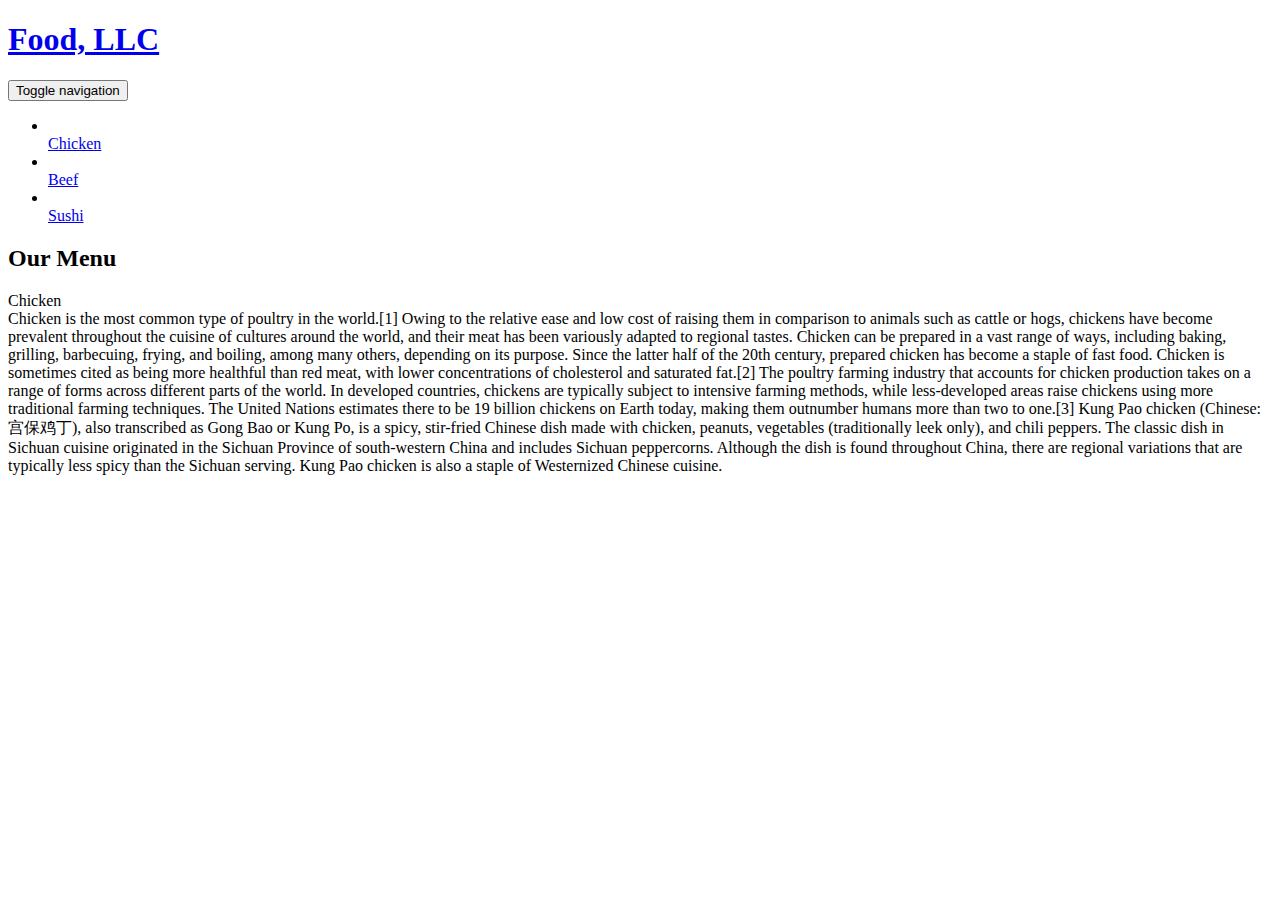
==== module3-solution/index.html @ 27e35b42 "module 3" ====
<!doctype html>
<html lang="en">

<head>
    <meta charset="utf-8">
    <meta http-equiv="X-UA-Compatible" content="IE=edge">
    <meta name="viewport" content="width=device-width, initial-scale=1">

    <title>Food, LLC</title>
    <link rel="stylesheet" href="css/bootstrap.min.css">
    <link rel="stylesheet" href="css/style.css">
</head>

<body>
    <header>
        <nav id="header-nav" class="navbar navbar-default">
            <div class="container">
                <div class="navbar-header">
                    <div class="navbar-brand">
                        <a href="index.html" class="pull-left">
                            <h1>Food, LLC</h1>
                        </a>
                    </div>
                    <button type="button" class="navbar-toggle collapsed" data-toggle="collapse"
                        data-target="#collapse-nav" aria-expanded="false" class="visible-xs">
                        <span class="sr-only">Toggle navigation</span>
                        <span class="icon-bar"></span>
                        <span class="icon-bar"></span>
                        <span class="icon-bar"></span>
                    </button>
                </div>

            </div>
            <div id="collapse-nav" class="collapse navbar-collapse">
                <ul id="nav-list" class="nav navbar-nav navbar-right visible-xs text-center">
                    <li>
                        <a href="xxx">
                            <br>Chicken</br>
                        </a>
                    </li>
                    <li>
                        <a href="xxx">
                            <br>Beef</br>
                        </a>
                    </li>
                    <li>
                        <a href="xxx">
                            <br>Sushi</br>
                        </a>
                    </li>
                </ul>
            </div>
        </nav>


    </header>
    <!-- end of nav -->
    <dic class="container">
        <div class="row">
            <h2 class="col-xs-12">Our Menu</h2>
            <section id="title" class="col-xs-12">
                Chicken
            </section>
            <section id="content" class="col-xs-12">
                Chicken is the most common type of poultry in the world.[1] Owing to the relative ease and low cost of
                raising them in comparison to animals such as cattle or hogs, chickens have become prevalent throughout
                the cuisine of cultures around the world, and their meat has been variously adapted to regional tastes.

                Chicken can be prepared in a vast range of ways, including baking, grilling, barbecuing, frying, and
                boiling, among many others, depending on its purpose. Since the latter half of the 20th century,
                prepared chicken has become a staple of fast food. Chicken is sometimes cited as being more healthful
                than red meat, with lower concentrations of cholesterol and saturated fat.[2]

                The poultry farming industry that accounts for chicken production takes on a range of forms across
                different parts of the world. In developed countries, chickens are typically subject to intensive
                farming methods, while less-developed areas raise chickens using more traditional farming techniques.
                The United Nations estimates there to be 19 billion chickens on Earth today, making them outnumber
                humans more than two to one.[3]
                Kung Pao chicken (Chinese: 宫保鸡丁), also transcribed as Gong Bao or Kung Po, is a spicy, stir-fried
                Chinese dish made with chicken, peanuts, vegetables (traditionally leek only), and chili peppers. The
                classic dish in Sichuan cuisine originated in the Sichuan Province of south-western China and includes
                Sichuan peppercorns. Although the dish is found throughout China, there are regional variations that are
                typically less spicy than the Sichuan serving. Kung Pao chicken is also a staple of Westernized Chinese
                cuisine.
            </section>
        </div>
    </dic>
    <section>

    </section>

    <!-- jQuery (Bootstrap JS plugins depend on it) -->
    <script src="js/jquery-3.3.1.js"></script>
    <script src="js/bootstrap.min.js"></script>
    <script src="js/script.js"></script>
</body>

</html>
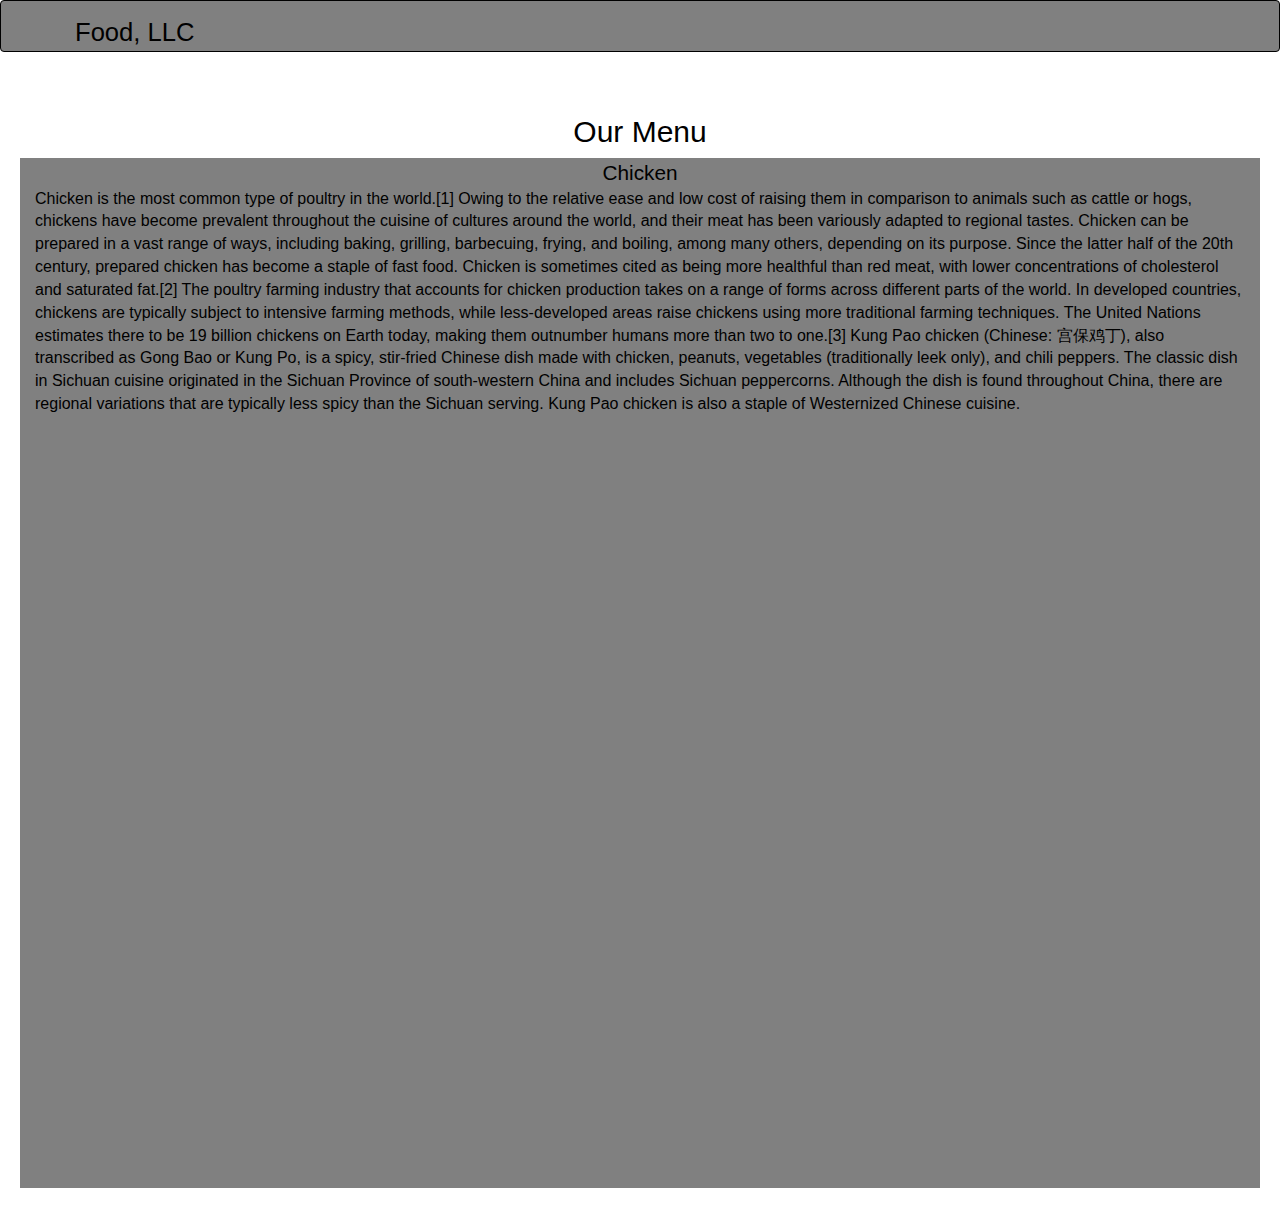
==== commit c7148574: "Update index.html" ====
--- a/module3-solution/index.html
+++ b/module3-solution/index.html
@@ -7,8 +7,8 @@
     <meta name="viewport" content="width=device-width, initial-scale=1">
 
     <title>Food, LLC</title>
-    <link rel="stylesheet" href="css/bootstrap.min.css">
-    <link rel="stylesheet" href="css/style.css">
+    <link rel="stylesheet" href="CSS/bootstrap.min.css">
+    <link rel="stylesheet" href="CSS/style.css">
 </head>
 
 <body>
--- a/module3-solution/CSS/style.css
+++ b/module3-solution/CSS/style.css
@@ -0,0 +1,77 @@
+body{
+  font-size: 16px;
+  color: black;
+  font-family: 'Oxygen', sans-serif;
+  }
+
+
+#header-nav{
+    background-color: grey;
+    position: relative;
+    border: 1px solid black;
+}
+
+.navbar-brand h1{
+    color:black;
+    position: absolute;
+    margin-top: 3px;
+    margin-left: 5px;
+
+}
+
+.navbar-toggle{
+    margin-top: 20px;
+}
+
+.navbar-header button.navbar-toggle, .navbar-header .icon-bar{
+    border:1px solid black;
+}
+
+#nav-list li a{
+    background-color: rgb(223, 174, 174);
+    color: black;
+    border:1px solid black;
+}
+
+#collapse-nav #nav-list{
+    color: black;
+}
+
+h2{
+    text-align: center; 
+}
+.container .row #title{
+    font-size: 1.3em;
+    text-align: center;
+    background-color: grey;
+}
+
+#content{
+    background-color: grey;
+    height: 1000px;
+}
+
+/********** Large + medium + smalldevices only **********/
+@media (min-width: 768px) {
+    .navbar-brand h1{
+        margin-top: 2px;
+        font-size: 2vw;
+    }
+    .container .row{
+        margin-left: 20px;
+        margin-right: 20px;
+     } 
+  }
+  
+  /********** Extra Small devices only **********/
+  @media (max-width: 767px) {
+    .navbar-brand h1{
+        margin-top: 2px;
+    }
+    .container .row{
+        margin-left: 80px;
+        margin-right: 80px;
+    }
+  }
+  
+
